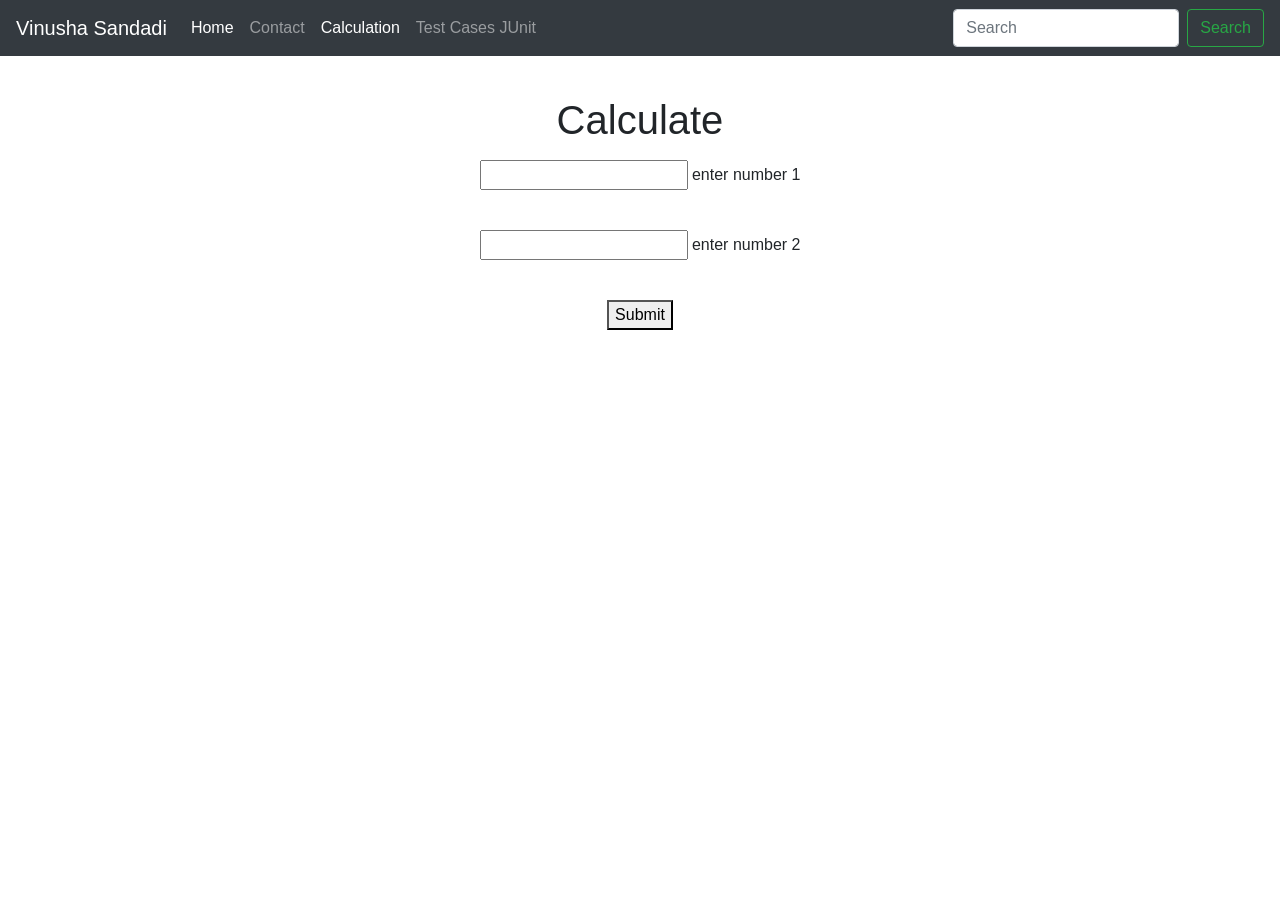
==== calculation.html @ 7d3d4167 "changes" ====
<!DOCTYPE html>
<html>
<head>
    <title>Calculation</title>
    <link rel="stylesheet" type="text/css" href="sandadi.css">
    <link rel="stylesheet" href="https://maxcdn.bootstrapcdn.com/bootstrap/4.0.0-beta/css/bootstrap.min.css" integrity="sha384-/Y6pD6FV/Vv2HJnA6t+vslU6fwYXjCFtcEpHbNJ0lyAFsXTsjBbfaDjzALeQsN6M" crossorigin="anonymous">
    <script src="https://code.jquery.com/jquery-3.2.1.slim.min.js" integrity="sha384-KJ3o2DKtIkvYIK3UENzmM7KCkRr/rE9/Qpg6aAZGJwFDMVNA/GpGFF93hXpG5KkN" crossorigin="anonymous"></script>
    <script src="https://cdnjs.cloudflare.com/ajax/libs/popper.js/1.11.0/umd/popper.min.js" integrity="sha384-b/U6ypiBEHpOf/4+1nzFpr53nxSS+GLCkfwBdFNTxtclqqenISfwAzpKaMNFNmj4" crossorigin="anonymous"></script>
    <script src="https://maxcdn.bootstrapcdn.com/bootstrap/4.0.0-beta/js/bootstrap.min.js" integrity="sha384-h0AbiXch4ZDo7tp9hKZ4TsHbi047NrKGLO3SEJAg45jXxnGIfYzk4Si90RDIqNm1" crossorigin="anonymous"></script>
</head>
<body background="IMG-0563.JPG">
<div class="container-fluid">
        <nav class="navbar navbar-expand-md navbar-dark fixed-top bg-dark">
                <a class="navbar-brand" href="#">Vinusha Sandadi</a>
                <button class="navbar-toggler" type="button" data-toggle="collapse" data-target="#navbarCollapse" aria-controls="navbarCollapse"
                  aria-expanded="false" aria-label="Toggle navigation">
                  <span class="navbar-toggler-icon"></span>
                </button>
                <div class="collapse navbar-collapse" id="navbarCollapse">
                  <ul class="navbar-nav mr-auto">
                    <li class="nav-item active">
                      <a class="nav-link" href="index.html">Home <span class="sr-only">(current)</span></a>
                    </li>
                    <li class="nav-item">
                      <a class="nav-link" href="contact.html">Contact</a>
                    </li>
                    <li class="nav-item">
                      <a class="nav-link active" href="calculation.html">Calculation</a>
                    </li>
                    <li class="nav-item">
                        <a class="nav-link" href="./Tests.html">Test Cases JUnit</a>
                      </li>
                  </ul>
                  <form class="form-inline mt-2 mt-md-0">
                    <input class="form-control mr-sm-2" type="text" placeholder="Search" aria-label="Search">
                    <button class="btn btn-outline-success my-2 my-sm-0" type="submit">Search</button>
                  </form>
                </div>
              </nav>
              <br>
              <br>
              <br>
              <br>


              <h1>
                <P ALIGN=CENTER>Calculate</P> 
               </h1>
                   <form id = "web">
                   
                        <P ALIGN=CENTER><input id = "num1" type="number"> enter number 1<br></P> 
                       <br>
                       <P ALIGN=CENTER> <input id = "num2" type="number"> enter number 2<br></P> 
                       <br>
                       <P ALIGN=CENTER> <button type="button" onclick="multiplication()"> Submit </button></P> 
                     
                  
                 </form>
                
                 <footer class="container-fluid">
                       &copy; 2019  Vinusha Sandadi
                     </footer>
<script type="text/javascript" src="sandadi.js"></script>
</div>
</body>
</html>
---- sandadi.css ----
.img-circle{
    width: 200px;
    border-radius: 50%;
}
body{
    background-image: url("./2.jpg");
    background-repeat: no-repeat;
    background-size: cover;
}
.vamshi{
    text-align: center;
}
#web{
    text-align: center;
}
footer{
    color: white;
}
.bgimg {
    background-image: url("https://image.freepik.com/free-vector/bokeh-lights-glitter-background_1048-8548.jpg");
    height: 100%;
    position: relative;
    opacity: 0.85;
    background-position: center;
    background-repeat: no-repeat;
    background-size: cover;
    background-attachment: fixed; /* fixed in viewport */
  }
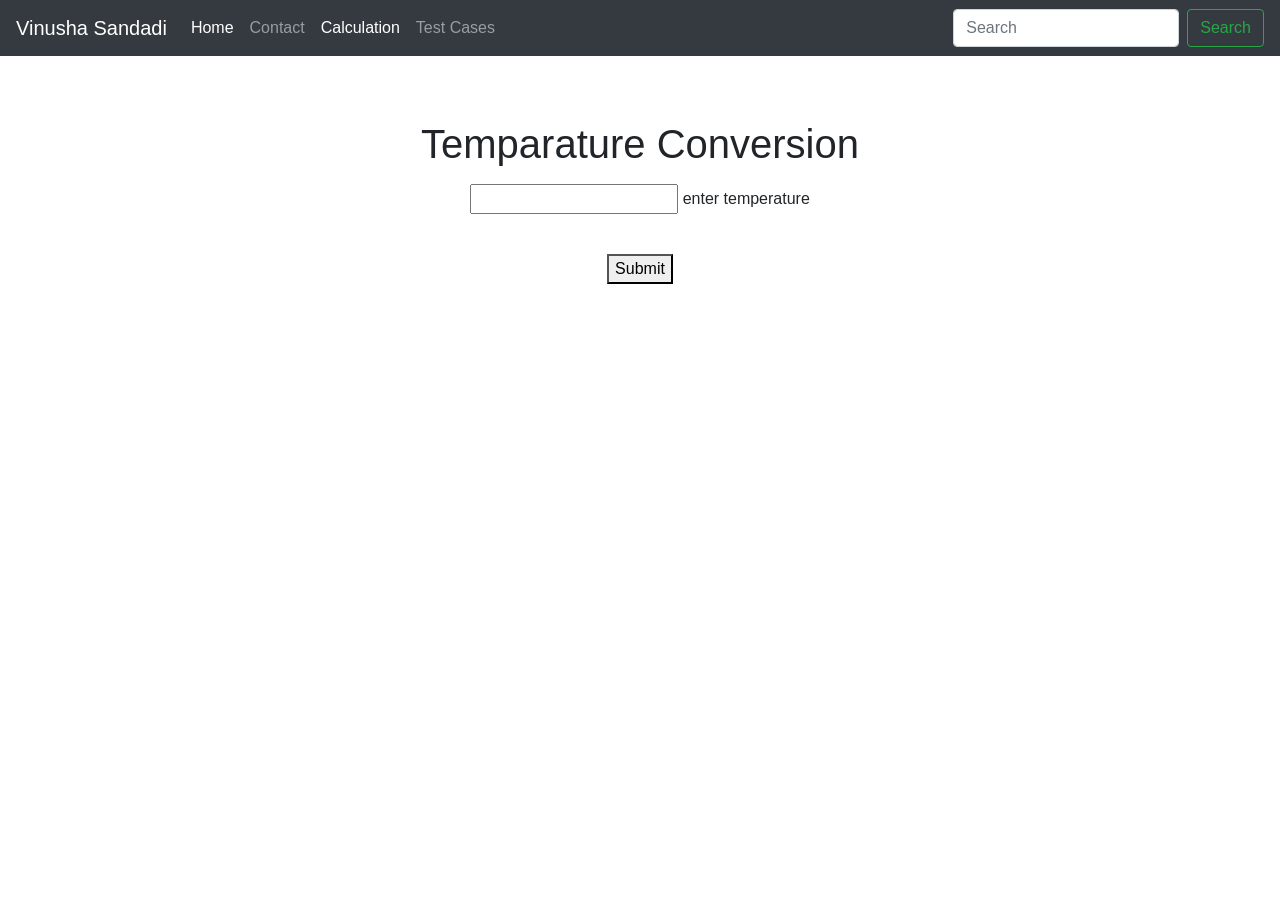
==== commit 6014a7fc: "changes" ====
--- a/calculation.html
+++ b/calculation.html
@@ -2,7 +2,11 @@
 <!DOCTYPE html>
 <html>
 <head>
+<<<<<<< HEAD:calculation.html
+    <title>Temparature Conversion</title>
+=======
     <title>Calculation</title>
+>>>>>>> 8d5a3b8f26efa6f61c1496c17cdf6119037ef927:calculation.html
     <link rel="stylesheet" type="text/css" href="sandadi.css">
     <link rel="stylesheet" href="https://maxcdn.bootstrapcdn.com/bootstrap/4.0.0-beta/css/bootstrap.min.css" integrity="sha384-/Y6pD6FV/Vv2HJnA6t+vslU6fwYXjCFtcEpHbNJ0lyAFsXTsjBbfaDjzALeQsN6M" crossorigin="anonymous">
     <script src="https://code.jquery.com/jquery-3.2.1.slim.min.js" integrity="sha384-KJ3o2DKtIkvYIK3UENzmM7KCkRr/rE9/Qpg6aAZGJwFDMVNA/GpGFF93hXpG5KkN" crossorigin="anonymous"></script>
@@ -29,7 +33,8 @@
                       <a class="nav-link active" href="calculation.html">Calculation</a>
                     </li>
                     <li class="nav-item">
-                        <a class="nav-link" href="./Tests.html">Test Cases JUnit</a>
+                        <a class="nav-link" href="./Tests.html">Test Cases </a>
+
                       </li>
                   </ul>
                   <form class="form-inline mt-2 mt-md-0">
@@ -45,17 +50,13 @@
 
 
               <h1>
-                <P ALIGN=CENTER>Calculate</P> 
+                <P ALIGN=CENTER>Temparature Conversion</P> 
                </h1>
                    <form id = "web">
                    
-                        <P ALIGN=CENTER><input id = "num1" type="number"> enter number 1<br></P> 
+                        <P ALIGN=CENTER><input id = "num1" type="number"> enter temperature<br></P> 
                        <br>
-                       <P ALIGN=CENTER> <input id = "num2" type="number"> enter number 2<br></P> 
-                       <br>
-                       <P ALIGN=CENTER> <button type="button" onclick="multiplication()"> Submit </button></P> 
-                     
-                  
+                       <P ALIGN=CENTER> <button type="button" onclick="conversion()"> Submit </button></P> 
                  </form>
                 
                  <footer class="container-fluid">
